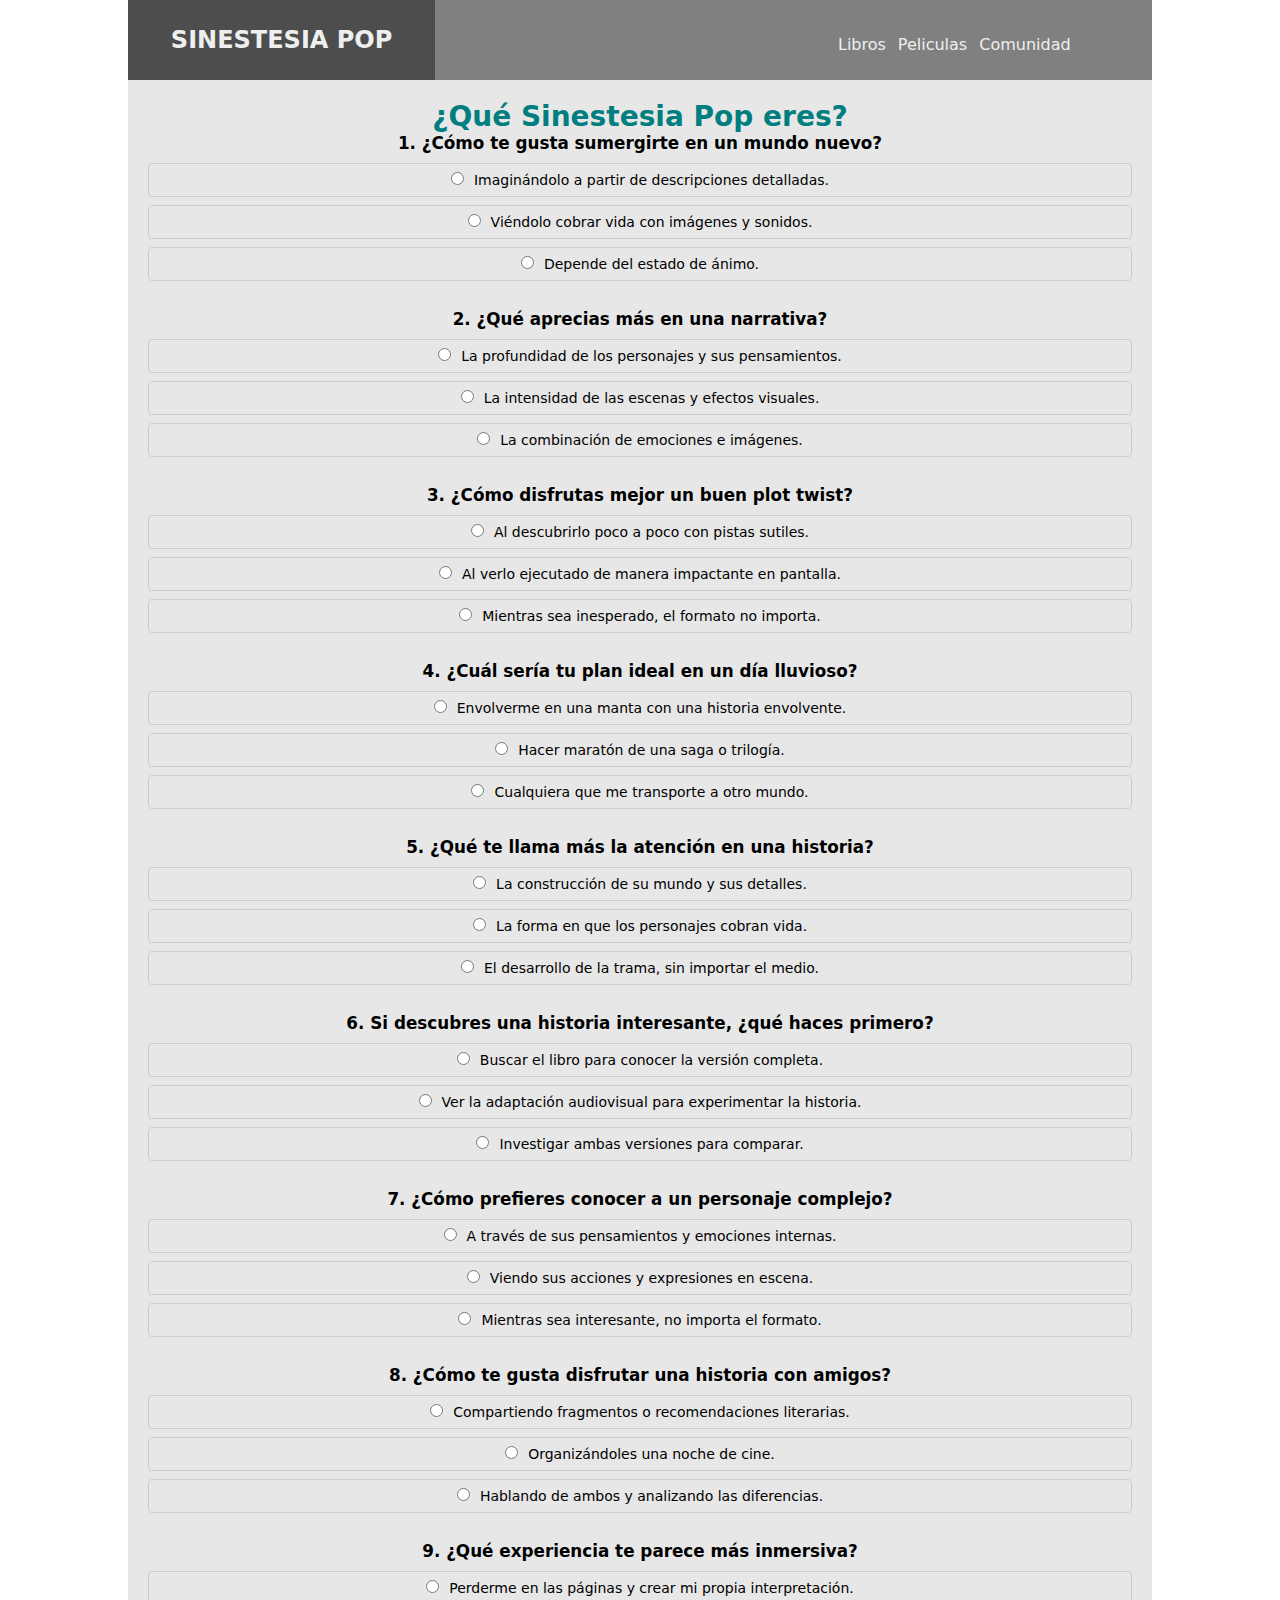
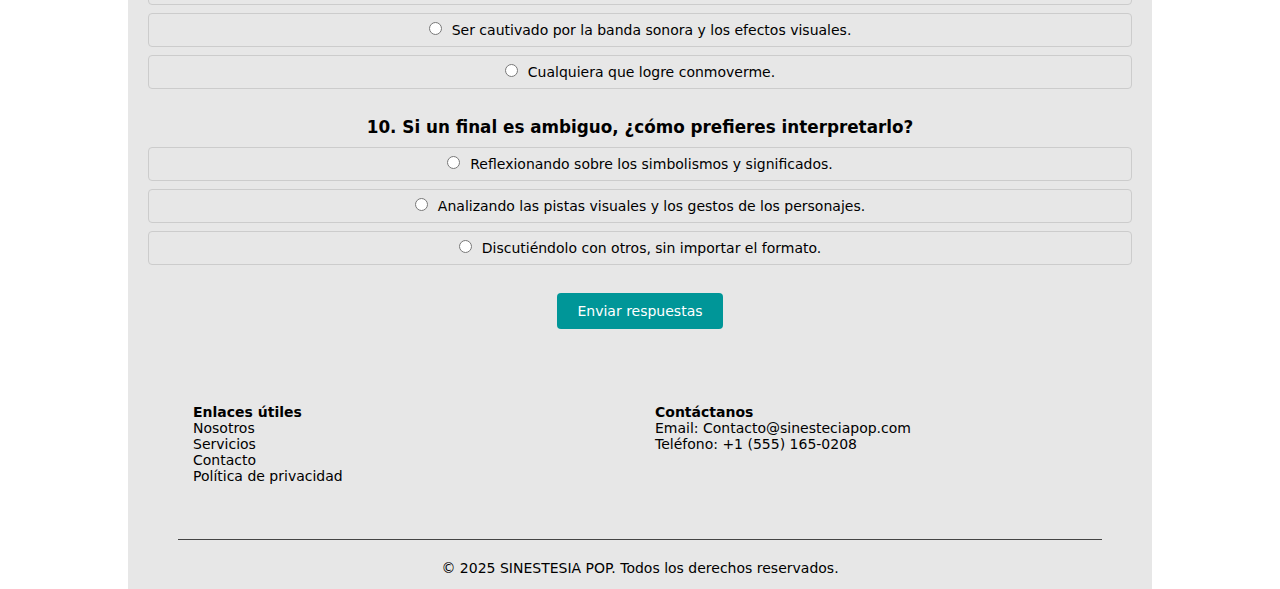
==== comunidad.html @ ac6d7311 "Add files via upload" ====
<!doctype html>
<html>
<head>
<meta charset="utf-8">
<title>Sinestesia pop</title>
<link href="img/favicon.png" rel="icon" type="favicon">
<link href="css/hoja.css" rel="stylesheet" type="text/css">
</head>

<body>
	<div id="contenedor">
	
		
	<header>
	  <div id="banner"><a href="index.html">SINESTESIA POP</a></div>
	  	<nav>
			<ul>
				<li><a href="libros.html">Libros</a></li>
				<li><a href="peliculas.html">Peliculas</a></li>
				<li><a href="comunidad.html">Comunidad</a></li>
		  </ul>
		</nav>
    </header>
	
		
	
	<section id="comunidad-pri">
   	 
			<div id="cuestionario-com">
		<h1>¿Qué Sinestesia Pop eres?</h1>
		<form id="quizForm">


		 <!-- Pregunta 1 -->
		  <div class="question">
			<h2>1. ¿Cómo te gusta sumergirte en un mundo nuevo?</h2>
				<div class="answers">
				  <label><input type="radio" name="q1" value="A">Imaginándolo a partir de descripciones detalladas.</label>
				  <label><input type="radio" name="q1" value="B">Viéndolo cobrar vida con imágenes y sonidos.</label>
				  <label><input type="radio" name="q1" value="C">Depende del estado de ánimo.</label>
				</div>
		  </div>

		<!-- Pregunta 2 -->
		  <div class="question">
			<h2>2. ¿Qué aprecias más en una narrativa?</h2>
				<div class="answers">
				  <label><input type="radio" name="q2" value="A">La profundidad de los personajes y sus pensamientos.</label>
				  <label><input type="radio" name="q2" value="B">La intensidad de las escenas y efectos visuales.</label>
				  <label><input type="radio" name="q2" value="C">La combinación de emociones e imágenes.</label>
				</div>
		  </div>

		<!-- Pregunta 3 -->
		  <div class="question">
			<h2>3. ¿Cómo disfrutas mejor un buen plot twist?</h2>
				<div class="answers">
				  <label><input type="radio" name="q3" value="A">Al descubrirlo poco a poco con pistas sutiles.</label>
				  <label><input type="radio" name="q3" value="B">Al verlo ejecutado de manera impactante en pantalla.</label>
				  <label><input type="radio" name="q3" value="C">Mientras sea inesperado, el formato no importa.</label>
				</div>
		  </div>

		<!-- Pregunta 4 -->
		  <div class="question">
			<h2>4. ¿Cuál sería tu plan ideal en un día lluvioso?</h2>
				<div class="answers">
				  <label><input type="radio" name="q4" value="A">Envolverme en una manta con una historia envolvente.</label>
				  <label><input type="radio" name="q4" value="B">Hacer maratón de una saga o trilogía.</label>
				  <label><input type="radio" name="q4" value="C">Cualquiera que me transporte a otro mundo.</label>
				</div>
		  </div>

		<!-- Pregunta 5 -->
		  <div class="question">
			<h2>5. ¿Qué te llama más la atención en una historia?</h2>
				<div class="answers">
				  <label><input type="radio" name="q5" value="A">La construcción de su mundo y sus detalles.</label>
				  <label><input type="radio" name="q5" value="B">La forma en que los personajes cobran vida.</label>
				  <label><input type="radio" name="q5" value="C">El desarrollo de la trama, sin importar el medio.</label>
				</div>
		  </div>

		<!-- Pregunta 6 -->
		  <div class="question">
			<h2>6. Si descubres una historia interesante, ¿qué haces primero?</h2>
				<div class="answers">
				  <label><input type="radio" name="q6" value="A">Buscar el libro para conocer la versión completa.</label>
				  <label><input type="radio" name="q6" value="B">Ver la adaptación audiovisual para experimentar la historia.</label>
				  <label><input type="radio" name="q6" value="C">Investigar ambas versiones para comparar.</label>
				</div>
		  </div>

		<!-- Pregunta 7 -->
		  <div class="question">
			<h2>7. ¿Cómo prefieres conocer a un personaje complejo?</h2>
				<div class="answers">
				  <label><input type="radio" name="q7" value="A">A través de sus pensamientos y emociones internas.</label>
				  <label><input type="radio" name="q7" value="B">Viendo sus acciones y expresiones en escena.</label>
				  <label><input type="radio" name="q7" value="C">Mientras sea interesante, no importa el formato.</label>
				</div>
		  </div>

		<!-- Pregunta 8 -->
		  <div class="question">
			<h2>8. ¿Cómo te gusta disfrutar una historia con amigos?</h2>
				<div class="answers">
				  <label><input type="radio" name="q8" value="A">Compartiendo fragmentos o recomendaciones literarias.</label>
				  <label><input type="radio" name="q8" value="B">Organizándoles una noche de cine.</label>
				  <label><input type="radio" name="q8" value="C">Hablando de ambos y analizando las diferencias.</label>
				</div>
		  </div>

		<!-- Pregunta 9 -->
		  <div class="question">
			<h2>9. ¿Qué experiencia te parece más inmersiva?</h2>
				<div class="answers">
				  <label><input type="radio" name="q9" value="A">Perderme en las páginas y crear mi propia interpretación.</label>
				  <label><input type="radio" name="q9" value="B">Ser cautivado por la banda sonora y los efectos visuales.</label>
				  <label><input type="radio" name="q9" value="C">Cualquiera que logre conmoverme.</label>
				</div>
		  </div>

		<!-- Pregunta 10 -->
		  <div class="question">
			<h2>10. Si un final es ambiguo, ¿cómo prefieres interpretarlo?</h2>
				<div class="answers">
				  <label><input type="radio" name="q10" value="A">Reflexionando sobre los simbolismos y significados.</label>
				  <label><input type="radio" name="q10" value="B">Analizando las pistas visuales y los gestos de los personajes.</label>
				  <label><input type="radio" name="q10" value="C">Discutiéndolo con otros, sin importar el formato.</label>
				</div>
		  </div>




		  <button type="button" onclick="calculateResult()">Enviar respuestas</button>
		</form>
		<div id="result" class="result"></div>
	  </div>

	  <script>
  function calculateResult() {
    var totalQuestions = 10; 
    var scores = { 'A': 0, 'B': 0, 'C': 0 };

    for (var i = 1; i <= totalQuestions; i++) {
      var selected = document.querySelector('input[name="q' + i + '"]:checked');
      if (selected) {
        scores[selected.value]++;
      } else {
        document.getElementById('result').textContent = "Por favor, responde todas las preguntas.";
        return;
      }
    }

    // Calcula el resultado mayoritario
    var maxScore = 0;
    var resultKey = '';
    for (var key in scores) {
      if (scores[key] > maxScore) {
        maxScore = scores[key];
        resultKey = key;
      }
    }

    // Mensaje de resultado basado en la respuesta mayoritaria
    var message = '';
    switch(resultKey) {
      case 'A':
        message = "Eres un Amante de la Palabra Escrita. Te apasionan los libros y las historias profundas.";
        break;
      case 'B':
        message = "Eres un Cinéfilo Apasionado. Las películas te hacen soñar y emocionarte.";
        break;
      case 'C':
        message = "Eres la dualidad perfecta, disfrutas de la vida y aprecias todo.";
        break;
      default:
        message = "Por favor, responde todas las preguntas.";
    }

    // Mostrar el resultado en la página
    document.getElementById('result').innerHTML = message;
  }
</script>

	</section>
		
		
	
  	<footer>
      	<div id="footer-sec">
			<h4>Enlaces útiles</h4>
				<ul>
					<li><a href="index.html">Nosotros</a></li>
					<li><a href="comunidad.html">Servicios</a></li>
					<li><a href="comunidad.html">Contacto</a></li>
					<li><a href="poli-priv.html">Política de privacidad</a></li>
				</ul>
		</div>
	  	<div id="footer-sec2">
			<h4>Contáctanos</h4>
				<p>Email: Contacto@sinesteciapop.com</p>
				<p>Teléfono: +1 (555) 165-0208</p>
		</div>
	  	<div id="derechos">
		  © 2025 SINESTESIA POP. Todos los derechos reservados.
		</div>
    </footer>
		
</div>

</body>
</html>
---- css/hoja.css ----
@charset "utf-8";

* {
    padding: 0;
    margin: 0;
    -webkit-box-sizing: border-box;
    -moz-box-sizing: border-box;
    box-sizing: border-box;
    font-family: "Lucida Grande", "Lucida Sans Unicode", "Lucida Sans", "DejaVu Sans", Verdana, sans-serif;
}
body {
    color: #000000;
    font-size: 14px;
    text-align: center;
}
#contenedor {
    width: 80%;
    height: auto;
    background-color: #E7E7E7;
    margin-top: 0px;
    margin-right: auto;
    margin-left: auto;
    display: flex;
    flex-wrap: wrap;
}



header {
    width: 100%;
    height: 80px;
    background-color: #E3F7FA;
    display: flex;
}
#banner {
    width: 30%;
    height: 80px;
    background-color: #4D4D4D;
    float: left;
    align-content: space-around;
    font-weight: bold;
}
#banner a {
    font-size: x-large;
    text-decoration: none;
    color: rgba(239,239,239,1.00);
}
#banner a:hover {
    color: #007E80;
    font-size: x-large;
}
#contenedor header nav {
    width: 70%;
    height: 80px;
    background-color: #808080;
    padding: 20px;
    float: left;
}
header nav ul {
    list-style-type: none;
	float: right;
    width: 300px;
}
nav ul li {
    float: left;
    margin-left: 2%;
    margin-right: 2%;
    line-height: 50%;
    height: 50px;
	align-content: space-around;
}
ul li a {
    font-size: 16px;
    text-decoration: none;
    color: rgba(239,239,239,1.00);
}
ul li a:hover  {
    color: #007E80;
}




/*pagina princpal*/
#principal {
    width: 100%;
    height: 600px;
    font-family: "Lucida Grande", "Lucida Sans Unicode", "Lucida Sans", "DejaVu Sans", Verdana, sans-serif;
    background-image: url(../img/principal.jpg);
    background-size: cover;
    background-clip: border-box;
    padding-top: 25px;
    padding-right: 50px;
    padding-left: 50px;
    padding-bottom: 50px;
    background-repeat: repeat-x;
    background-position: center 90%;
}
.img-cajas {
    width: 50%;
    height: 400px;
    padding: 30px;
    float: left;
}
.des-pri {
    text-align: justify;
}

#libros {
    width: 50%;
    min-height: 400px; 
	height: auto;
    float: left;
    padding: 30px;
	align-content: space-around;
}
#img-sec-libro {
    background-image: url(../img/libros.jpg);
   	background-position: center 25%;
    background-size: cover;
    background-clip: border-box;
    box-sizing: border-box;
    height: 300px;
}
#libros a {
    text-decoration: none;
    color: #000000;
}
#libros a:hover {
    color: #007E80;
}
#peliculas {
    width: 50%;
    height: auto;
    padding: 30px;
    min-height: 400px;
    float: left;
	align-content: space-around;
}
#img-sec-peli {
    background-image: url(../img/peliculas.jpg);
	background-position: center 100%;
    background-size: cover;
    background-clip: border-box;
    box-sizing: border-box;
    height: 300px;
}
.peliculas {
    width: 100%;
    height: 400px;
}
#peliculas a {
    color: #000000;
    text-decoration: none;
}
#peliculas a:hover {
    color: #007E80;
}
.text-pelis h4 a {
    color: #000000;
    text-decoration: none;
}
.text-pelis h4 a:hover {
    color: #007E80;
}


#comunidad {
    width: 100%;
    height: 400px;
    float: left;
	align-content: space-around;
}
#img-sec-com {
    background-image: url(../img/comunidad.jpg);
    background-position: center 100%;
    background-size: cover;
    background-clip: border-box;
    box-sizing: border-box;
    height: 300px;
}
#text-com a {
    text-decoration: none;
    color: #000000;
}
#text-com a:hover {
    color: #007E80;
}










/*pagina de libros*/
#libros-pri {
}
#libros-pri .libros {
    width: 50%;
    padding: 15px;
    float: left;
    height: auto;
}
.libros {
    padding-top: 146px;
    padding-right: 146px;
    padding-left: 146px;
    padding-bottom: 146px;
}
.textos-libros {
    padding: 10px;
    height: auto;
	min-height: 310px;
	align-content: space-around;
}
.libros .img-libros img {
    width: 200px;
    height: 300px;
    -webkit-box-shadow: 0px 0px 20px #000000;
    box-shadow: 0px 0px 20px #000000;
}
.prr-desclibros {
    padding-top: 5px;
    padding-bottom: 5px;
    align-content: space-around;
    text-align: justify;
}
.textos-libros h4 a {
    text-decoration: none;
    color: #050505;
}

.libros h4 a:hover {
    color: #007E80;
}

#libros a h3 {
}








/*pagina Peliculas*/
#peliculas-pri {
}


.img-peliculas {
    width: 40%;
    float: left;
    min-height: 400px;
    align-content: space-around;
}
.img-peliculas img {
    background-position: center 100%;
    background-size: cover;
    background-clip: border-box;
    box-sizing: border-box;
    width: 250px;
    height: auto;
    align-content: space-around;
    -webkit-box-shadow: 0px 0px 20px #000000;
    box-shadow: 0px 0px 20px #000000;
}
.text-pelis {
    width: 60%;
    float: left;
    height: 400px;
    padding: 40px;
    align-content: space-around;
}
.prr-descpelis {
    text-align: justify;
}













/*pagina comunidad*/
#comunidad-pri {
    width: 100%;
    padding: 20px;
    float: left;
    min-width: 150px;
    align-content: center;
}
#cuestionario-com {
    padding-left: auto;
    padding-right: auto;
    width: 100%;
}
#preguntas.com {
}

h1 {
    text-align: center;
    color: #007E80;
}
.question {
    margin-bottom: 20px;
}
.question h2 {
    font-size: 1.2em;
    margin-bottom: 10px;
}
.answers label {
    display: block;
    margin-bottom: 8px;
    cursor: pointer;
    padding: 8px;
    border: 1px solid #ccc;
    border-radius: 4px;
    transition: background-color 0.3s;
    width: 100;
	align-content: space-around;
}
.answers {
	align-content: space-around;
}

.answers input[type="radio"] {
    margin-right: 10px;
	align-content: space-around;
}
.answers label:hover {
    background-color: #f0f0f0;
}
button {
    display: block;
    margin: 20px auto;
    padding: 10px 20px;
    background-color: #009698;
    color: #fff;
    border: none;
    border-radius: 4px;
    cursor: pointer;
    font-size: 1em;
}
button:hover {
    background-color: #007E80;
}
.result {
    text-align: center;
    font-size: 1.2em;
    margin-top: 20px;
}
#politica-privacidad {
    padding-top: 20px;
    padding-right: 50px;
    padding-left: 50px;
    padding-bottom: 20px;
    text-align: center;
}
#politica-privacidad ul li {
    list-style-type: none;
}







/*footer*/
footer {
    color: #000000;
    width: 100%;
    height: 220px;
    float: left;
    padding-top: 20px;
    padding-right: 50px;
    padding-left: 50px;
    padding-bottom: 20px;
    text-align: left;
    -webkit-box-shadow: 0px 0px;
    box-shadow: 0px 0px;
}
#footer-sec {
    flex: 1;
    width: 50%;
    height: 150px;
    float: left;
    padding: 15px;
}
#footer-sec h4 {
}
#footer-sec ul {
	list-style: none;
	padding: 0;
}
#footer-sec ul li a {
    color: #000000;
    text-decoration: none;
    font-size: 14px;
}
#footer-sec ul li a:hover {
    color: #007E80;
}
#footer-sec2 {
    flex: 1;
    width: 50%;
    height: 150px;
    padding: 15px;
    float: left;
}
#footer-sec2 h4 {
}
#footer-sec2 p {
    font-size: 14px;
}
#derechos {
    text-align: center;
    font-size: 14px;
    border-top: 1px solid #444;
    padding: 20px;
    width: 100%;
    height: 50px;
    float: left;
}
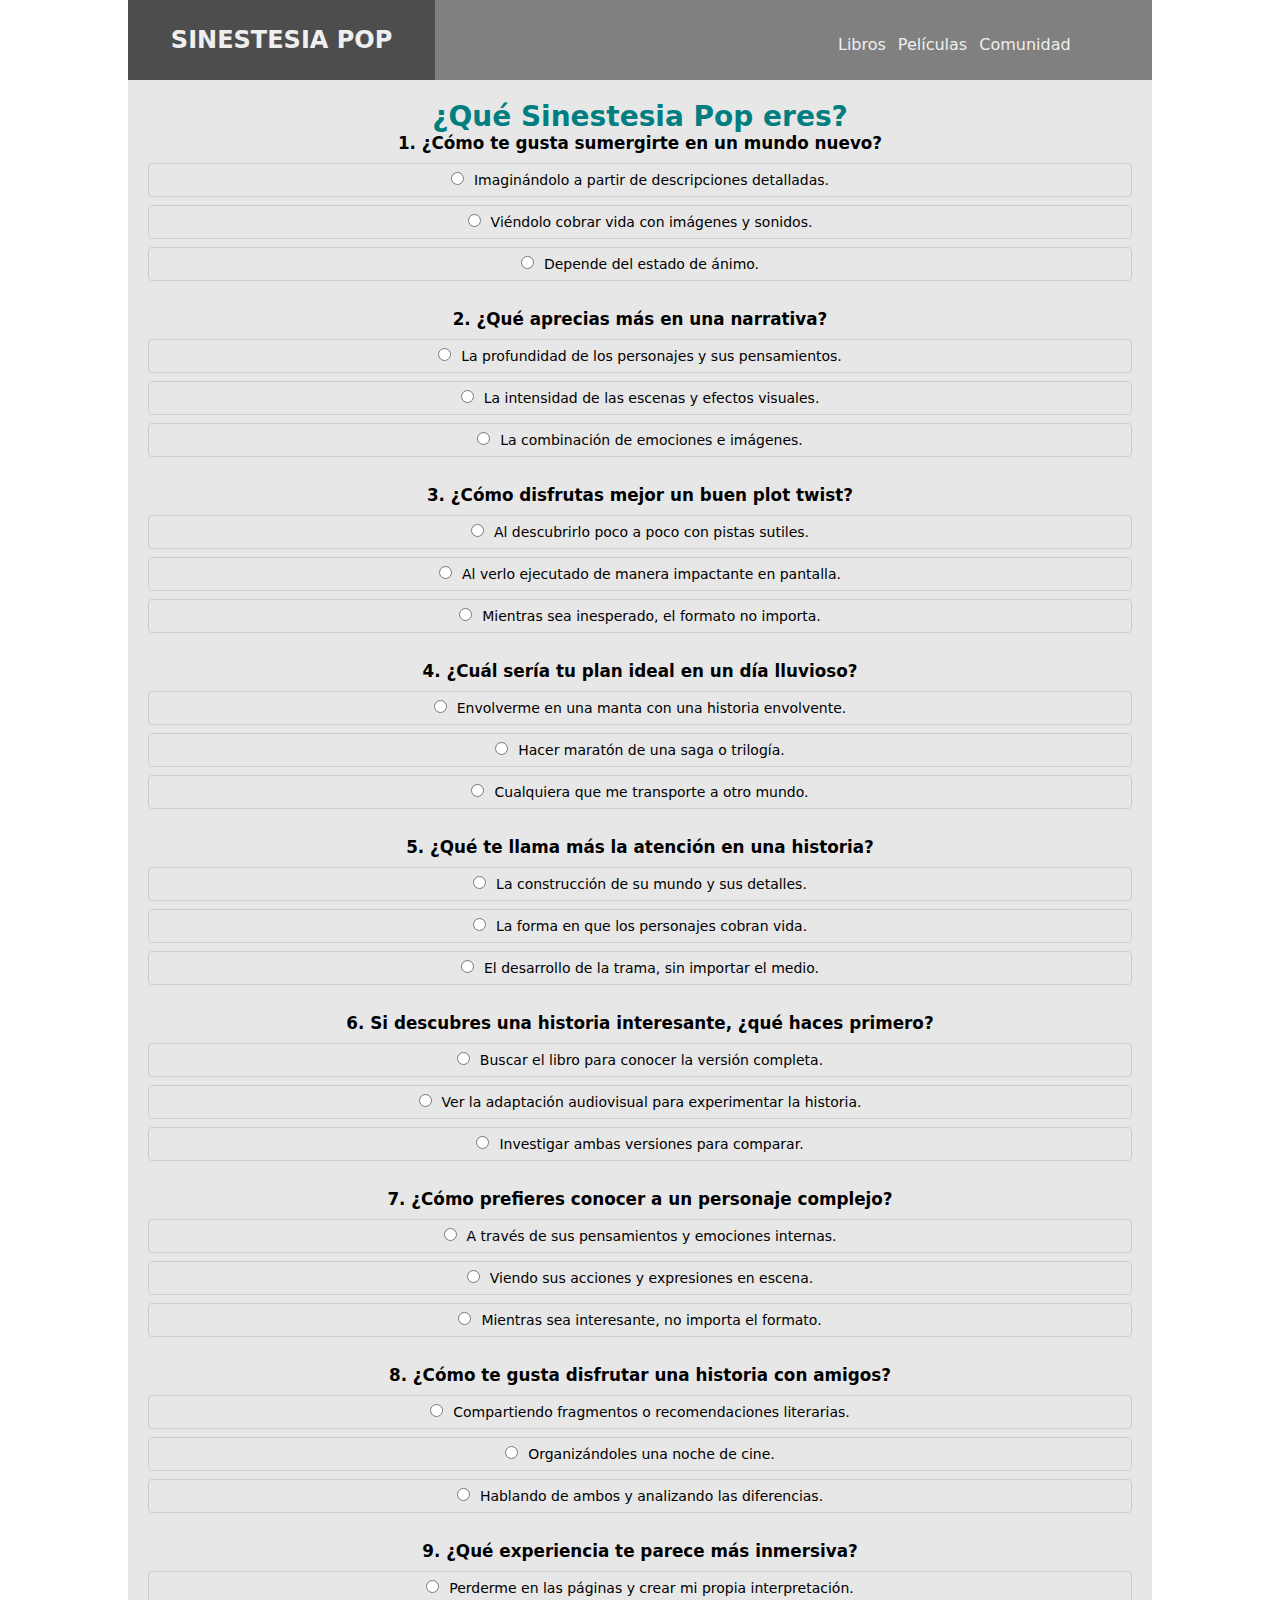
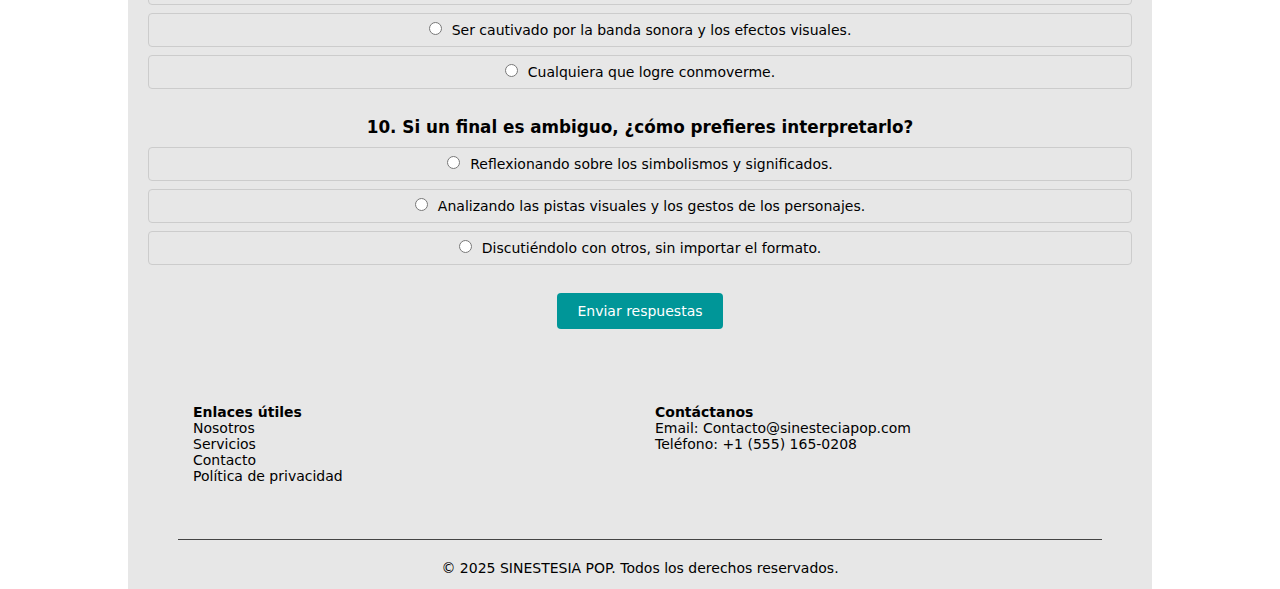
==== commit 03214272: "Add files via upload" ====
--- a/comunidad.html
+++ b/comunidad.html
@@ -16,7 +16,7 @@
 	  	<nav>
 			<ul>
 				<li><a href="libros.html">Libros</a></li>
-				<li><a href="peliculas.html">Peliculas</a></li>
+				<li><a href="peliculas.html">Películas</a></li>
 				<li><a href="comunidad.html">Comunidad</a></li>
 		  </ul>
 		</nav>
